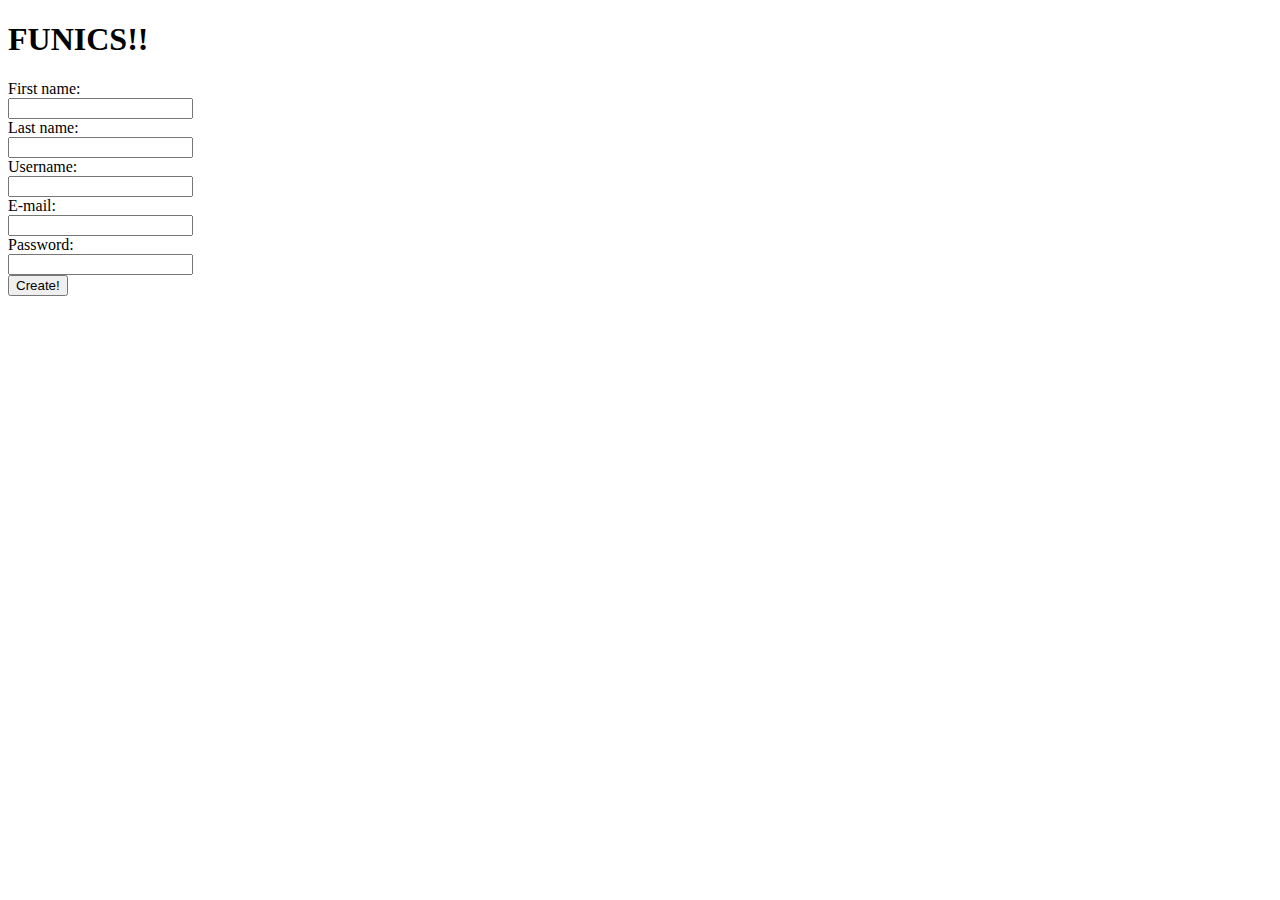
==== CreateAccount.html @ 9fa28dae "CreateAccount.html" ====
<!DOCTYPE html>
<html>
<head>
<style>
</style>
	<title>Home</title>
	
	<!--Links to CSS and JS-->
	<link rel="stylesheet" href="basic.css"> <!-- CSS -->
	<!--<script language="javascript" type="text/javascript" src="js/slideshow.js"></script>-->
</head>

<body>
	<h1>FUNICS!!</h1> <!--Logo-->
	
	<form class = "center">
		First name:<br>
		<input type="text" name="firstname">
		<br>
		Last name:<br>
		<input type="text" name="lastname"><br>
		Username:<br>
		<input type="text" name="username"><br>
		E-mail:<br>
		<input type="text" name="email"><br>
		Password:<br>
		<input  type="text" name="password"><br>
		<button>Create!</button>
	</form>
</body>
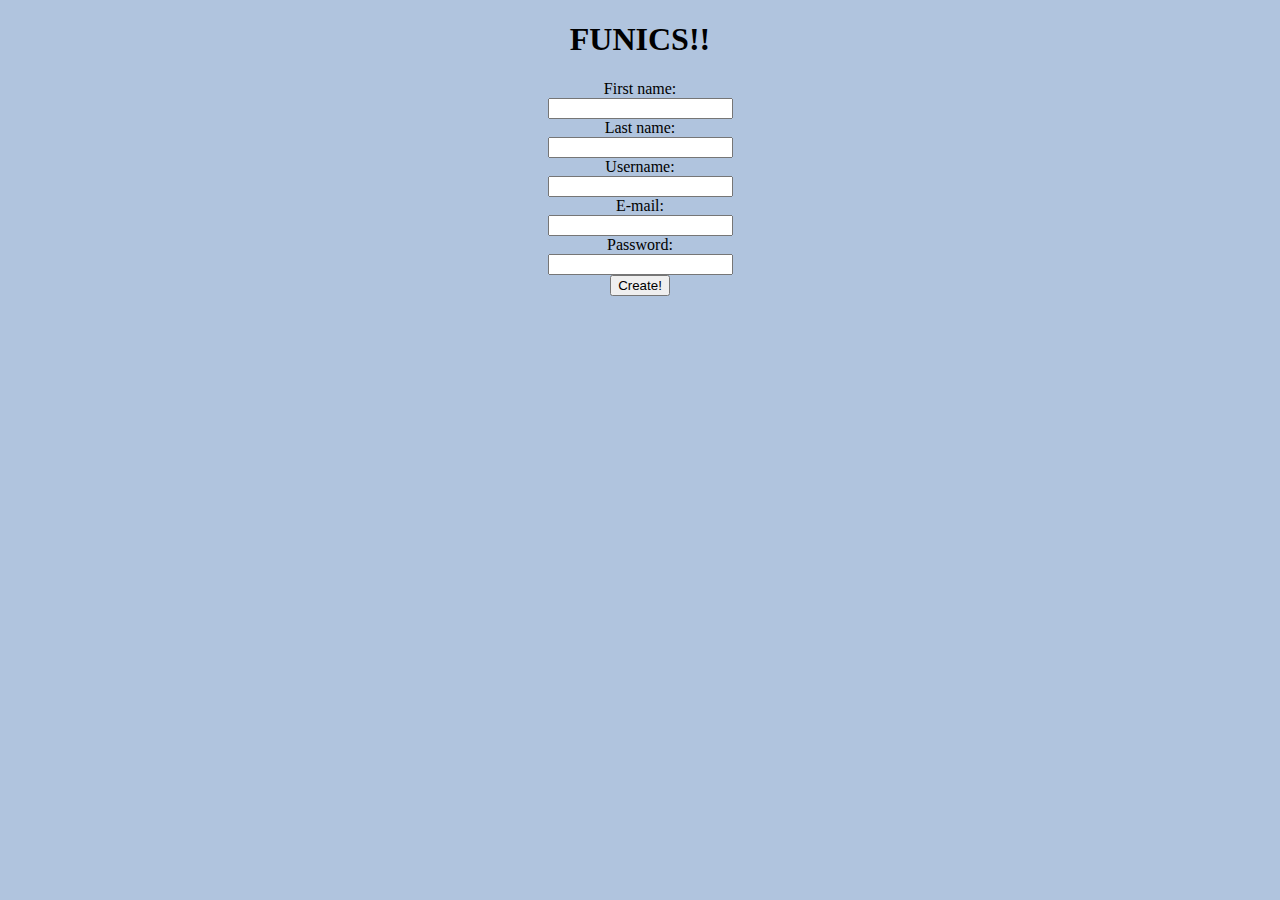
==== commit 62ac1007: "This is all the phone app stuff. Its not working now :(" ====
--- a/CreateAccount.html
+++ b/CreateAccount.html
@@ -2,6 +2,7 @@
 <html>
 <head>
 <style>
+
 </style>
 	<title>Home</title>
 	
--- a/basic.css
+++ b/basic.css
@@ -0,0 +1,29 @@
+body {
+    background-color: #b0c4de;
+}
+h1
+{
+	font-size: 200%;
+	text-align:center;
+}
+p
+{
+	text-align:center;
+}
+.center
+{
+	text-align: center;
+	margin-left:30%;
+	margin-right:30%;
+}
+.left 
+{
+	text-align: left;
+	margin-left: 30%;
+}
+.right
+{
+	text-align: right;
+	margin-left: 20%;
+	margin-right: 10%;
+}
